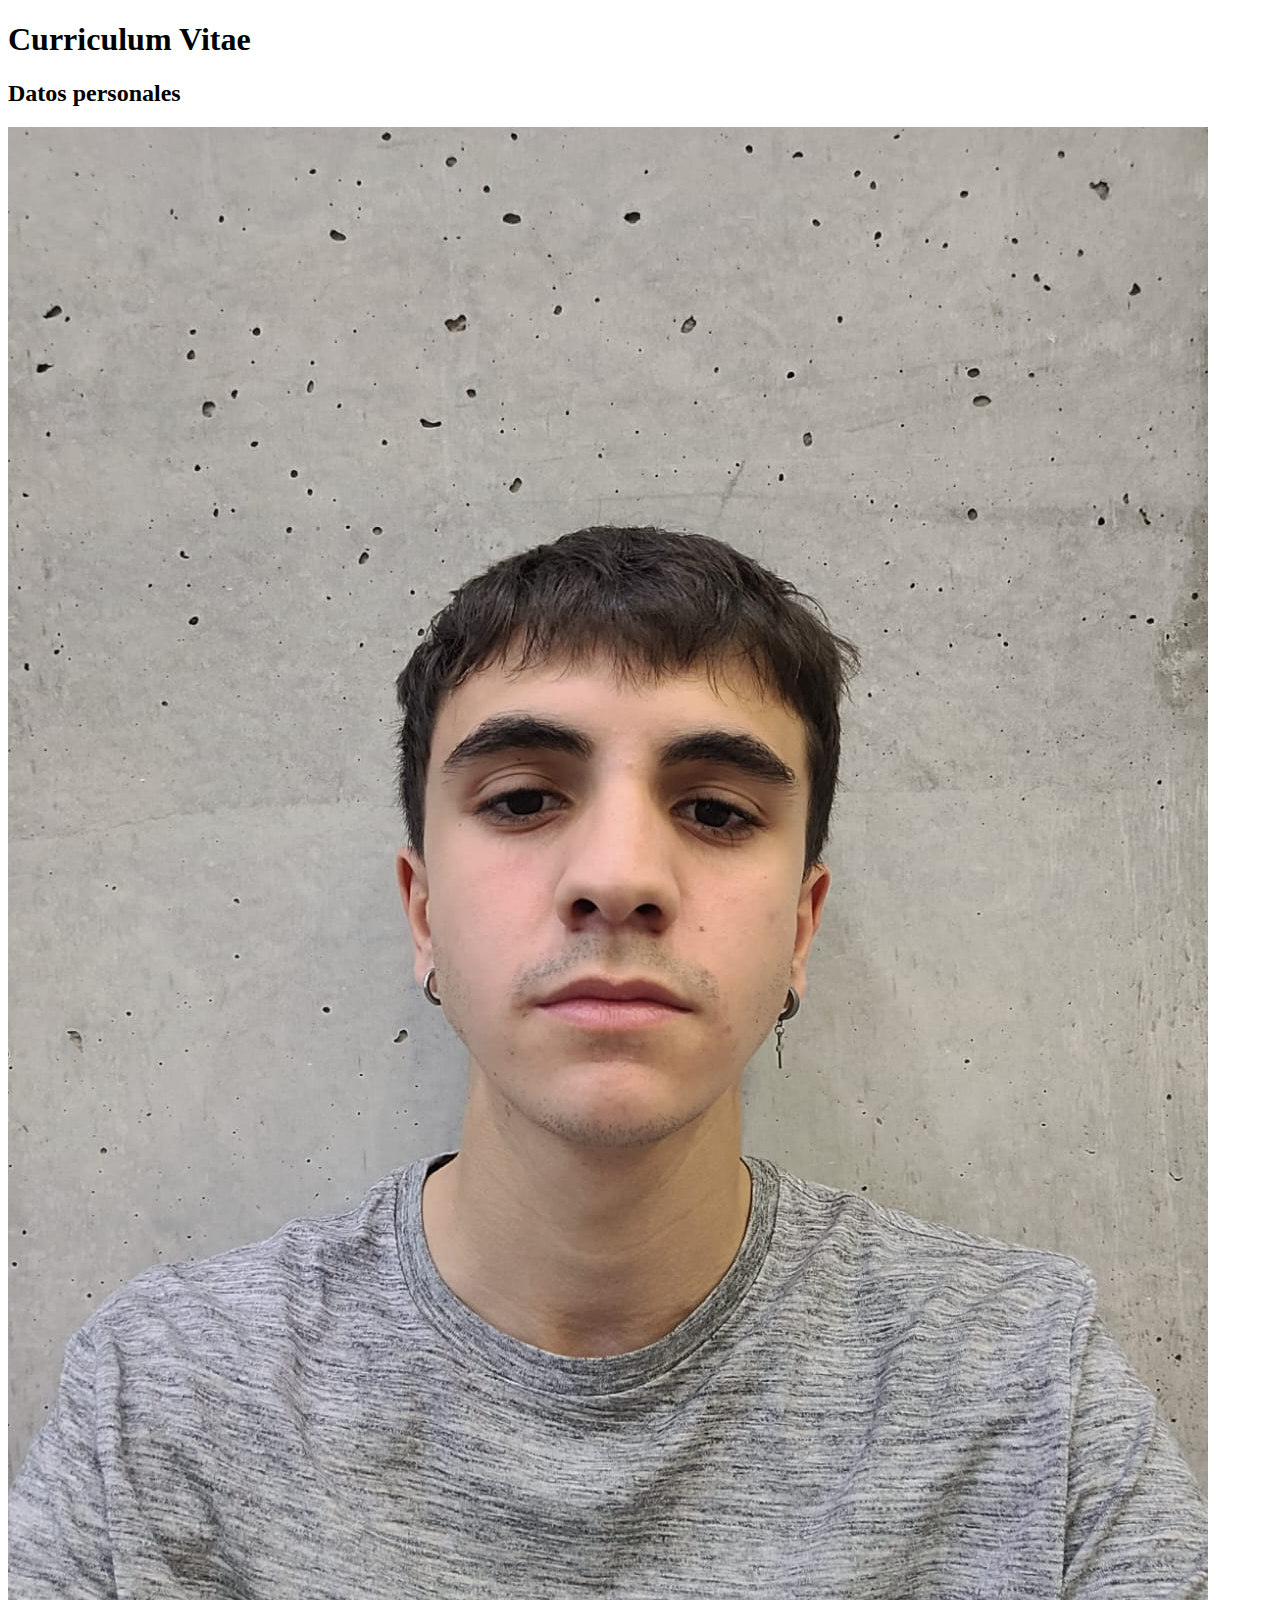
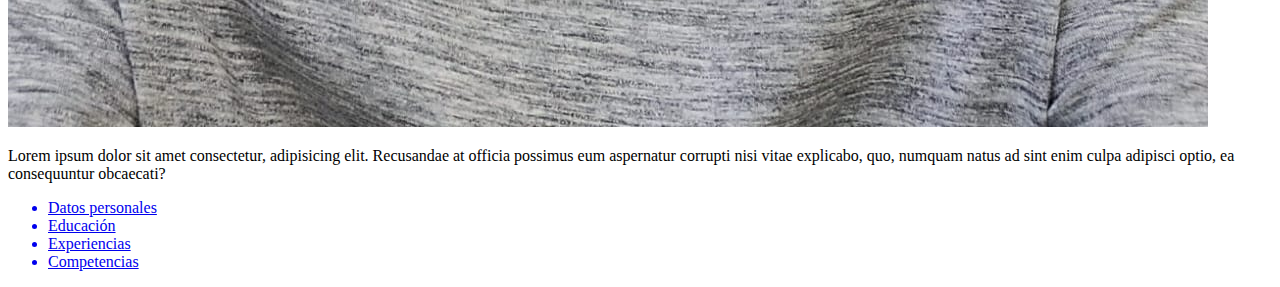
==== index.html @ 82f10c93 "version 1" ====
<!DOCTYPE html>
<html lang="en">
<head>
    <meta charset="UTF-8">
    <meta name="viewport" content="width=device-width, initial-scale=1.0">
    <title>CV MATEO MIRARCHI</title>
</head>
<body>
    <h1>Curriculum Vitae</h1>
    <h2> Datos personales</h2>
    <img src="img/MATEO MIRARCHI FOTO CV.jpeg" alt="foto personal">
    <p>Lorem ipsum dolor sit amet consectetur, adipisicing elit. Recusandae at officia possimus eum aspernatur corrupti nisi vitae explicabo, quo, numquam natus ad sint enim culpa adipisci optio, ea consequuntur obcaecati?</p>
    <ul>
        <a href="index.html"><li>Datos personales</li></a>
        <a href="educacion.html"><li>Educación</li></a>
        <a href="experiencias.html"><li>Experiencias</li></a>
        <a href="competencias.html"><li>Competencias</li></a>
    </ul>
</body>
</html>
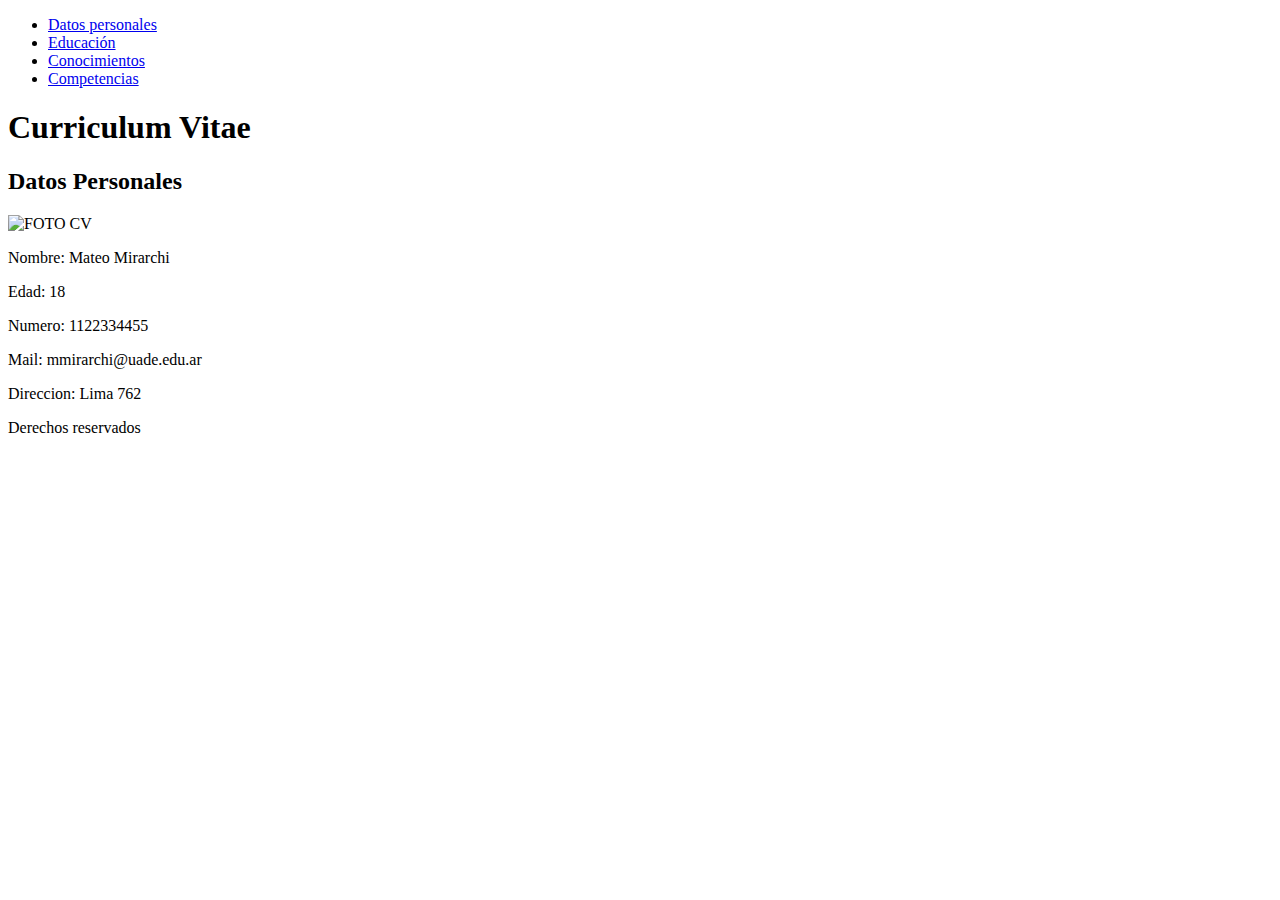
==== commit 0f657f2a: "Add files via upload" ====
--- a/index.html
+++ b/index.html
@@ -3,18 +3,40 @@
 <head>
     <meta charset="UTF-8">
     <meta name="viewport" content="width=device-width, initial-scale=1.0">
-    <title>CV MATEO MIRARCHI</title>
+    <title>CVAmadeoMariachi</title>
+    <link rel="stylesheet" href="edit1.css">
 </head>
 <body>
-    <h1>Curriculum Vitae</h1>
-    <h2> Datos personales</h2>
-    <img src="img/MATEO MIRARCHI FOTO CV.jpeg" alt="foto personal">
-    <p>Lorem ipsum dolor sit amet consectetur, adipisicing elit. Recusandae at officia possimus eum aspernatur corrupti nisi vitae explicabo, quo, numquam natus ad sint enim culpa adipisci optio, ea consequuntur obcaecati?</p>
-    <ul>
-        <a href="index.html"><li>Datos personales</li></a>
-        <a href="educacion.html"><li>Educación</li></a>
-        <a href="experiencias.html"><li>Experiencias</li></a>
-        <a href="competencias.html"><li>Competencias</li></a>
-    </ul>
+    <header>
+        <nav>
+            <ul>
+                <li><a href="index.html">Datos personales</a></li>
+                <li><a href="educacion.html">Educación</a></li>
+                <li><a href="conocimientos.html">Conocimientos</a></li>
+                <li><a href="competencias.html">Competencias</a></li>
+            </ul>
+        </nav>
+    </header>
+        <div class="titulos">
+            <h1>Curriculum Vitae</h1>
+            <h2>Datos Personales</h2>
+        </div>
+    <main>
+        <div class="contenedor">
+             <div>
+                <img src="" alt="FOTO CV">
+             </div>
+             <div class="cajatxt">
+                    <p>Nombre: Mateo Mirarchi</p>
+                    <p>Edad: 18</p>
+                    <p>Numero: 1122334455</p>
+                    <p>Mail: mmirarchi@uade.edu.ar</p>
+                    <p>Direccion: Lima 762</p>
+            </div>
+        </div>
+        <footer>
+            <span>Derechos reservados</span>
+        </footer>
+    </main>
 </body>
 </html>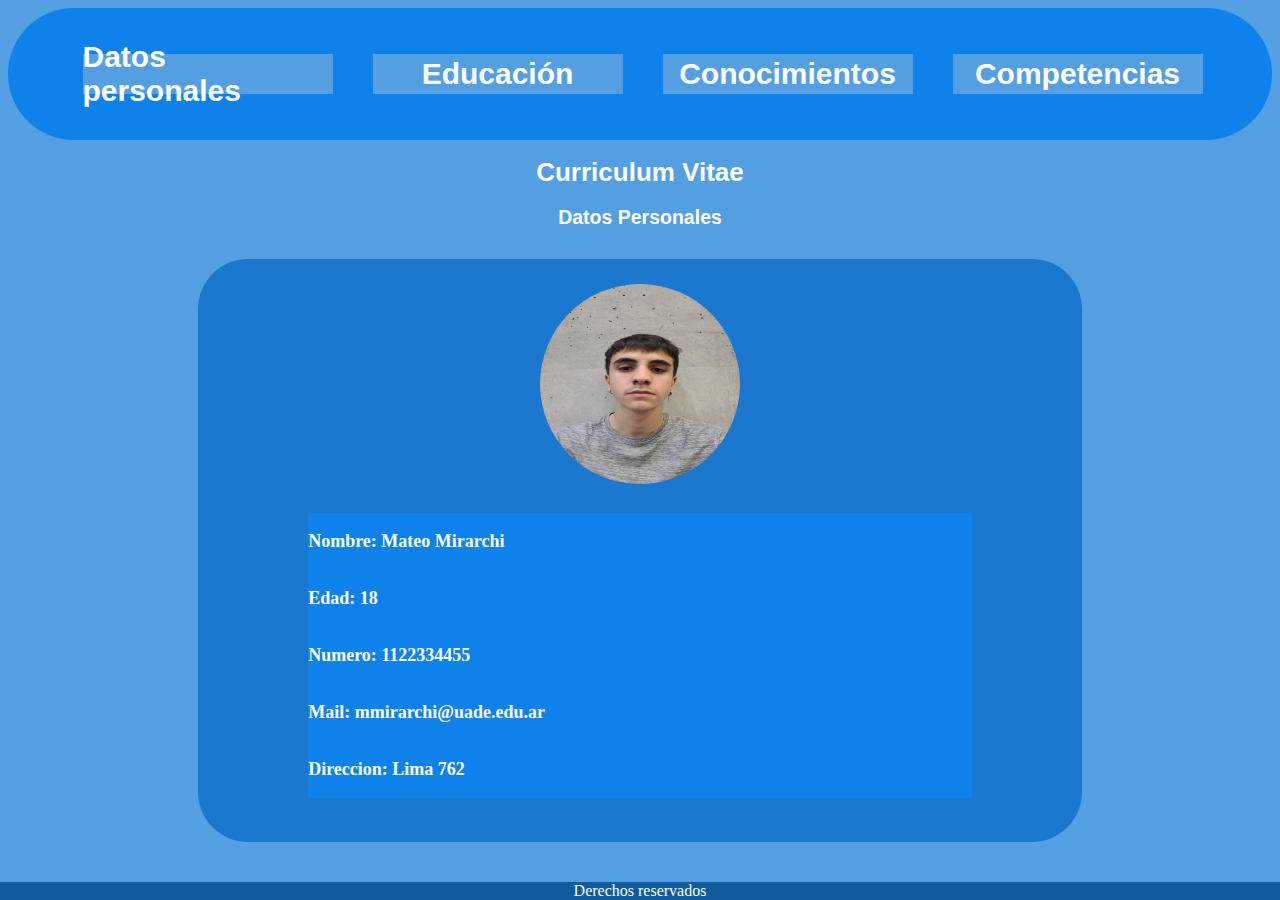
==== commit 16a4a62c: "Add files via upload" ====
--- a/index.html
+++ b/index.html
@@ -10,10 +10,10 @@
     <header>
         <nav>
             <ul>
-                <li><a href="index.html">Datos personales</a></li>
-                <li><a href="educacion.html">Educación</a></li>
-                <li><a href="conocimientos.html">Conocimientos</a></li>
-                <li><a href="competencias.html">Competencias</a></li>
+                <li><a class="textoheader" href="index.html">Datos personales</a></li>
+                <li><a class="textoheader" href="educacion.html">Educación</a></li>
+                <li><a class="textoheader" href="conocimientos.html">Conocimientos</a></li>
+                <li><a class="textoheader" href="competencias.html">Competencias</a></li>
             </ul>
         </nav>
     </header>
@@ -24,7 +24,7 @@
     <main>
         <div class="contenedor">
              <div>
-                <img src="" alt="FOTO CV">
+                <img src="img/MATEO MIRARCHI FOTO CV.jpeg" alt="FOTO CV">
              </div>
              <div class="cajatxt">
                     <p>Nombre: Mateo Mirarchi</p>
--- a/edit1.css
+++ b/edit1.css
@@ -0,0 +1,101 @@
+body {
+    background-color: rgba(84, 158, 226, 1);
+    min-width: 250px;
+}
+h1 {
+    color: white;
+    display: flex;
+    justify-content: center;
+}
+h2  {
+    color: white;
+    display: flex;
+    justify-content: center;
+}
+header {
+    background-color: rgba(15, 129, 235, 1);
+    display: flex;
+    justify-content: center;
+    align-items: center;
+    padding: 10px;
+    border-radius: 75px;
+}
+.textoheader{
+    display: flex;
+    color: white;
+    justify-content: center;
+    align-items: center; 
+    font-size: 30px;
+    text-decoration: none;
+    font-family: 'Franklin Gothic Medium', 'Arial Narrow', Arial, sans-serif;
+  }
+nav a{
+    text-decoration: none;
+    color: white;
+    font-weight: 600;
+}
+nav ul{
+    display: flex;
+    justify-content: space-around;
+    flex-wrap: wrap;
+    margin-right: 35px;
+  }
+nav ul li{
+    background-color: rgba(84, 158, 226, 1);
+    width: 250px;
+    height: 40px;
+    margin: 20px;
+    display: flex;
+    justify-content: space-around;
+    }
+img {
+    width: 200px;
+    height: 200px;
+    border-radius: 500px;
+    margin-top: 25px;
+    margin-bottom: 25px;
+}
+.titulos{
+    font-size: small;
+    font-family: 'Franklin Gothic Medium', 'Arial Narrow', Arial, sans-serif;
+}
+.cajatxt{
+    font-size: large;
+    font-family: italic black;
+    color: white;
+    display: flex;
+    justify-content: flex-start;
+    flex-direction: column;
+    margin-bottom: 5%;
+    background-color:rgba(15, 129, 235, 1);
+    width: 75%;
+    height: auto;
+    font-weight: 600;
+}
+.contenedor{
+    margin-left: 15%;
+    background-color: rgba(27, 120, 206, 1);
+    margin-right: 15%;
+    border-radius: 50px;
+    margin-top: 30px;
+    display: flex;
+    flex-wrap: wrap;
+    align-items: center;
+    flex-direction: column;
+    justify-content: center;
+
+}
+footer{
+    height: auto;
+    background: rgba(16, 90, 158, 1);
+    display: flex;
+    align-items: center;
+    justify-content: center;
+    flex-direction: column;
+    flex-wrap: wrap;
+    position: fixed;
+    bottom: 0;
+    width: 100%;
+    left: 0;
+    color: white;
+}